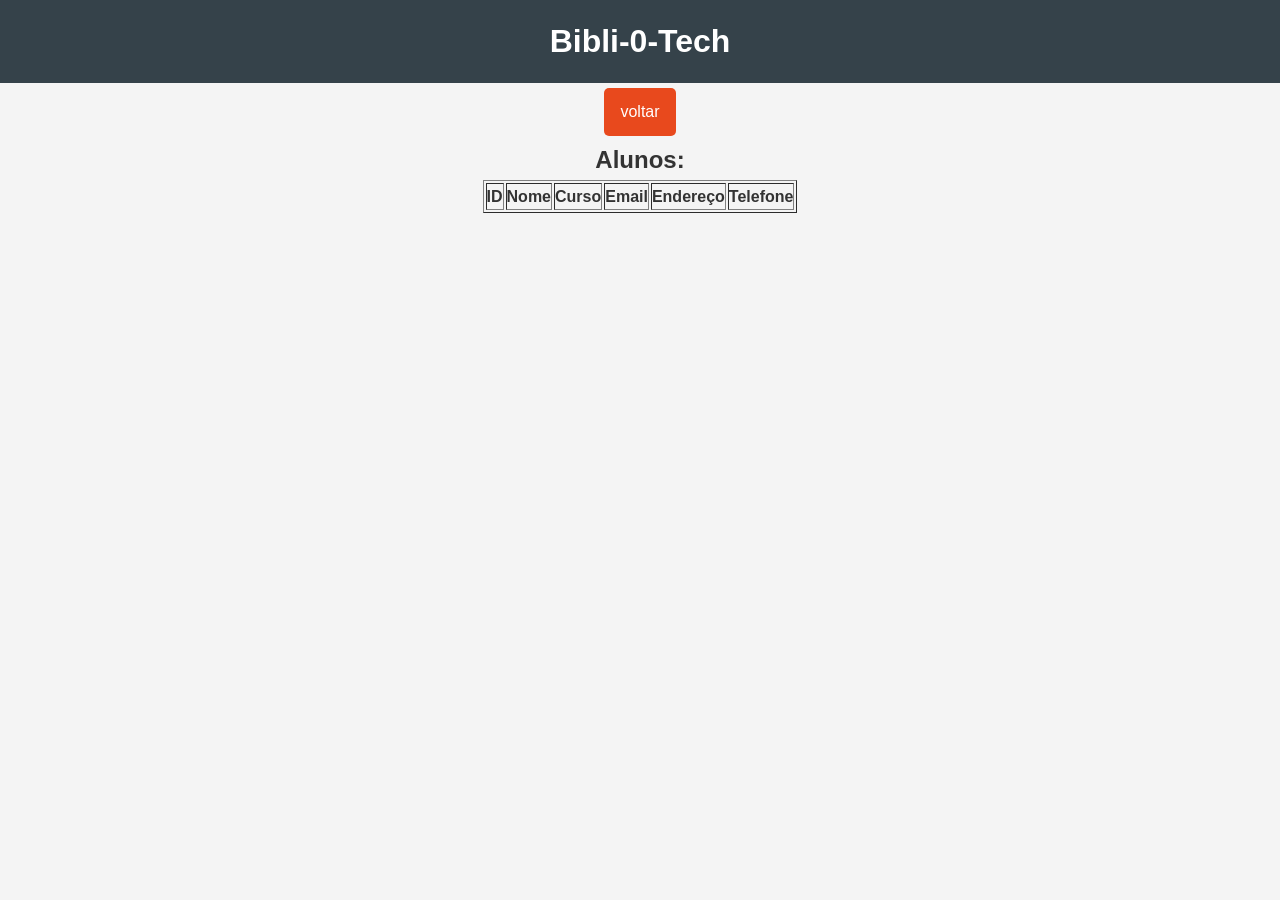
==== frontend/aluno.html @ b5293f01 "0000" ====
<!DOCTYPE html>
<html lang="pt-br">
<head>
    <meta charset="UTF-8">
    <meta name="viewport" content="width=device-width, initial-scale=1.0">
    <title>Bibli-0-Tech: Alunos</title>
    <link rel="stylesheet" href="./css/style.css">
    <script src="./js/aluno.js" defer></script>
</head>
<body>
    <header>
        <h1>Bibli-0-Tech</h1>
    </header>

    <main>
        <a href="./index.html" class="btn">voltar</a>
        <h2>Alunos:</h2>
        <section>
          <table border="1">
            <thead>
                <tr>
                <th>ID</th>
                <th>Nome</th>
                <th>Curso</th>
                <th>Email</th>
                <th>Endereço</th>
                <th>Telefone</th>
                </tr>
            </thead>
            <tbody id="tabela-alunos"></tbody>
            </table>
        </section>
    </main>

</body>
</html>
---- frontend/css/style.css ----
@charset "UTF-8";

*{
    margin: 0;
    padding: 0;
    box-sizing: border-box;
}

/*  */
main{
    display: flex;
    justify-content: center;
    align-items: center;
    flex-direction: column;
    
}

body {
    font-family: 'Arial', sans-serif; 
    line-height: 1.6;  
    color: #333;  
    background-color: #f4f4f4;
}  

a {  
    text-align: center;
    text-decoration: none; 
    color: #333;
}  

  
.container {  
    max-width: 1200px;  
    margin: 20px; 
    padding: 0 20px; 
} 

/*  */

header {  
    text-align: center;
    background: #35424a; 
    color: white;  
    padding: 1rem 0; 
}   

.btn {   
    background: #e8491d;  
    color: white;  
    padding: 0.7rem 1rem;  
    border: none;  
    cursor: pointer;  
    border-radius: 5px; 
    margin: 5px; 
}  

.btn:hover {  
    background: #d44115;  
}  

.btn:active {  
    background: #f1ab96;  
} 

.card {
    display: flex;
    justify-content: center;
    flex-direction: column;
    background: white;
    width: 200px;
    height: 200px;
    margin: 2rem;  
    padding: 2rem;  
    border-radius: 5px;  
    box-shadow: 0 2px 5px rgba(0,0,0,0.1);  
}
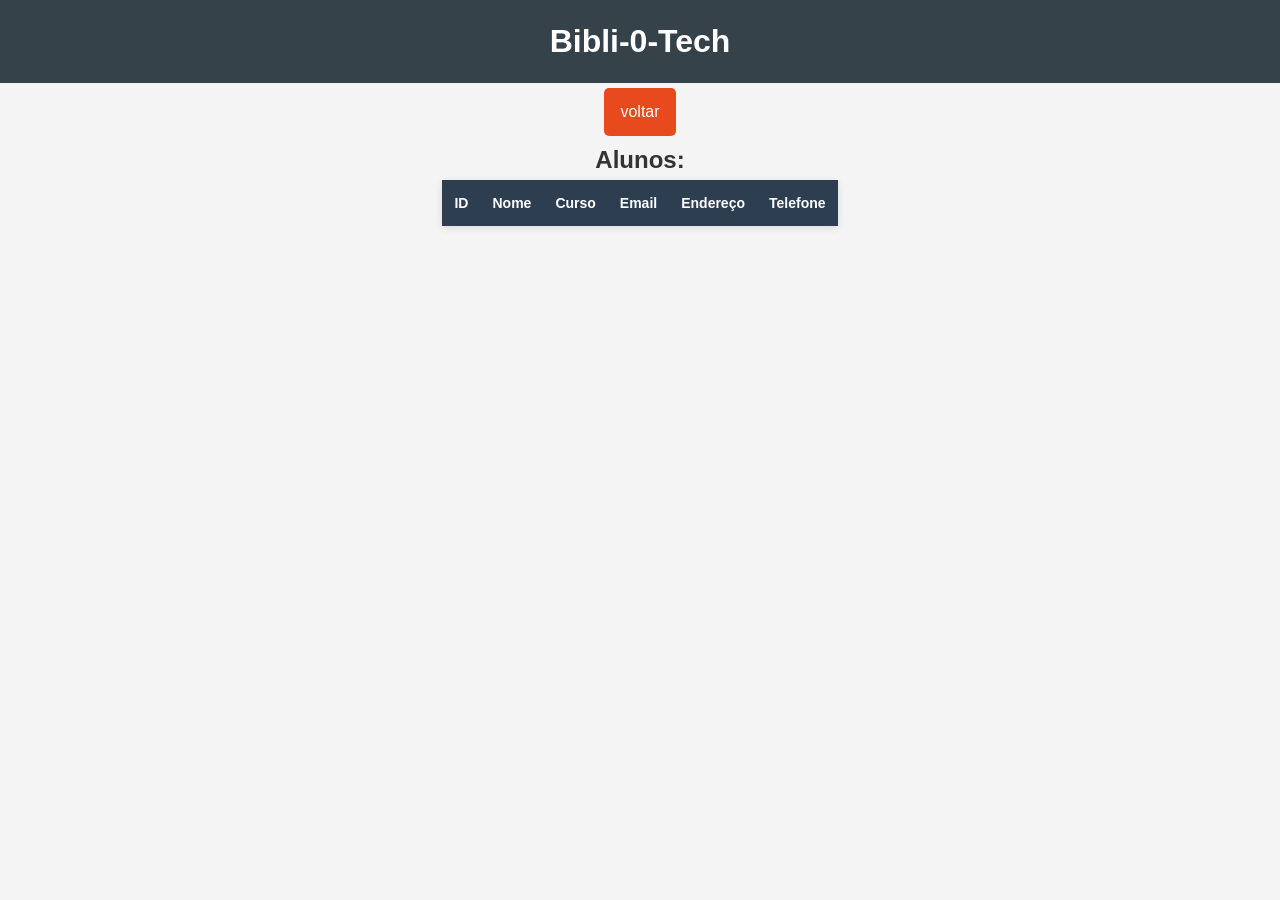
==== commit 25b8f9f0: "0243" ====
--- a/frontend/aluno.html
+++ b/frontend/aluno.html
@@ -5,6 +5,7 @@
     <meta name="viewport" content="width=device-width, initial-scale=1.0">
     <title>Bibli-0-Tech: Alunos</title>
     <link rel="stylesheet" href="./css/style.css">
+    <link rel="stylesheet" href="./css/table.css">
     <script src="./js/aluno.js" defer></script>
 </head>
 <body>
@@ -16,15 +17,15 @@
         <a href="./index.html" class="btn">voltar</a>
         <h2>Alunos:</h2>
         <section>
-          <table border="1">
+          <table>
             <thead>
                 <tr>
-                <th>ID</th>
-                <th>Nome</th>
-                <th>Curso</th>
-                <th>Email</th>
-                <th>Endereço</th>
-                <th>Telefone</th>
+                    <th>ID</th>
+                    <th>Nome</th>
+                    <th>Curso</th>
+                    <th>Email</th>
+                    <th>Endereço</th>
+                    <th>Telefone</th>
                 </tr>
             </thead>
             <tbody id="tabela-alunos"></tbody>
--- a/frontend/css/table.css
+++ b/frontend/css/table.css
@@ -0,0 +1,34 @@
+table {
+  width: 100%;
+  border-collapse: collapse;
+  font-family: Arial, sans-serif;
+  background-color: #ffffff;
+  box-shadow: 0 2px 8px rgba(0, 0, 0, 0.1);
+}
+
+thead {
+  background-color: #2c3e50;
+  color: #ffffff;
+}
+
+thead th {
+  padding: 12px;
+  text-align: left;
+  font-weight: bold;
+  font-size: 14px;
+}
+
+tbody td {
+  padding: 10px;
+  border-bottom: 1px solid #ddd;
+  font-size: 14px;
+}
+
+tbody tr:nth-child(even) {
+  background-color: #f9f9f9;
+}
+
+tbody tr:hover {
+  background-color: #f1f1f1;
+  transition: 0.2s;
+}
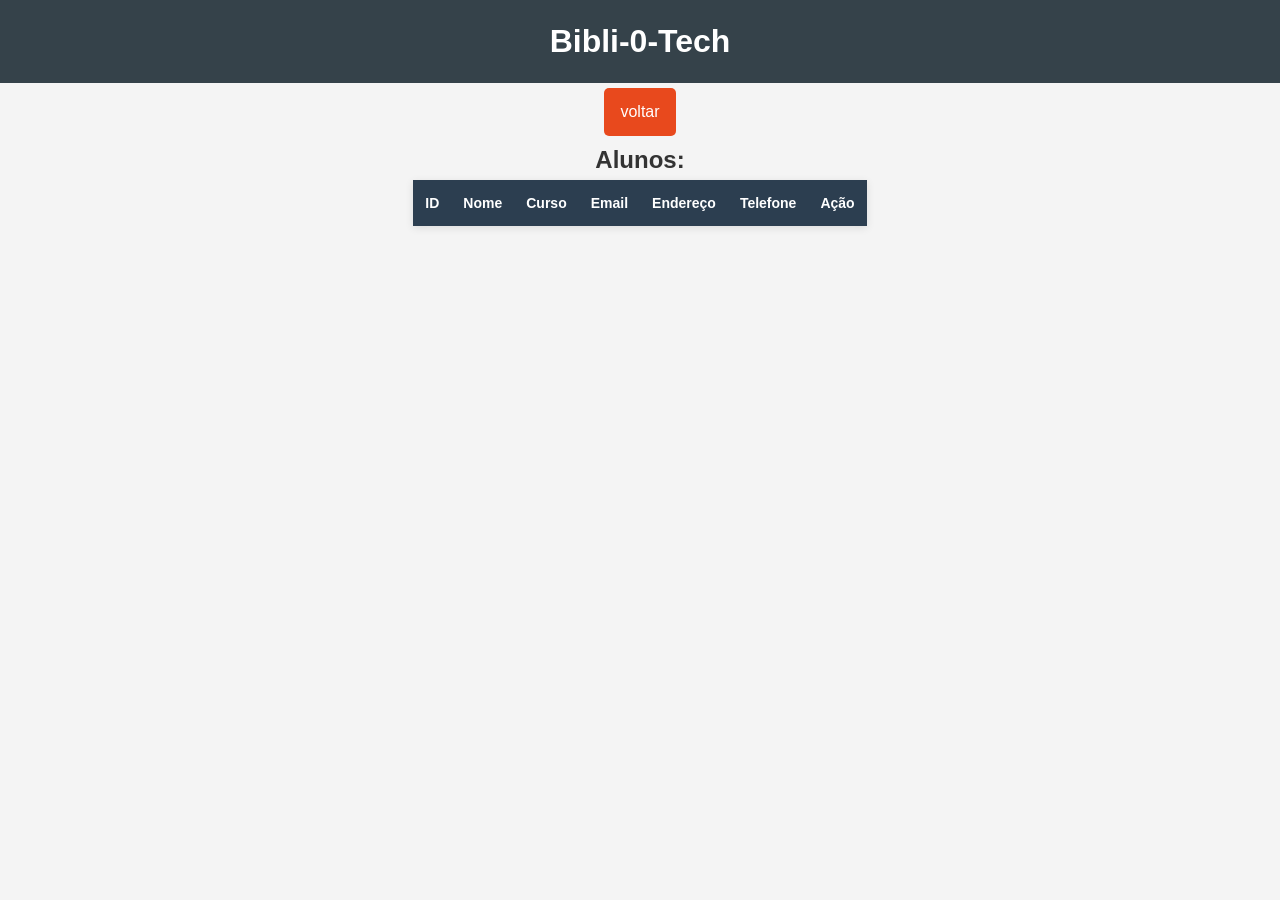
==== commit 4019932e: "2014 rota aluno(GET *,GET por id,)" ====
--- a/frontend/aluno.html
+++ b/frontend/aluno.html
@@ -26,6 +26,7 @@
                     <th>Email</th>
                     <th>Endereço</th>
                     <th>Telefone</th>
+                    <th>Ação</th>
                 </tr>
             </thead>
             <tbody id="tabela-alunos"></tbody>
